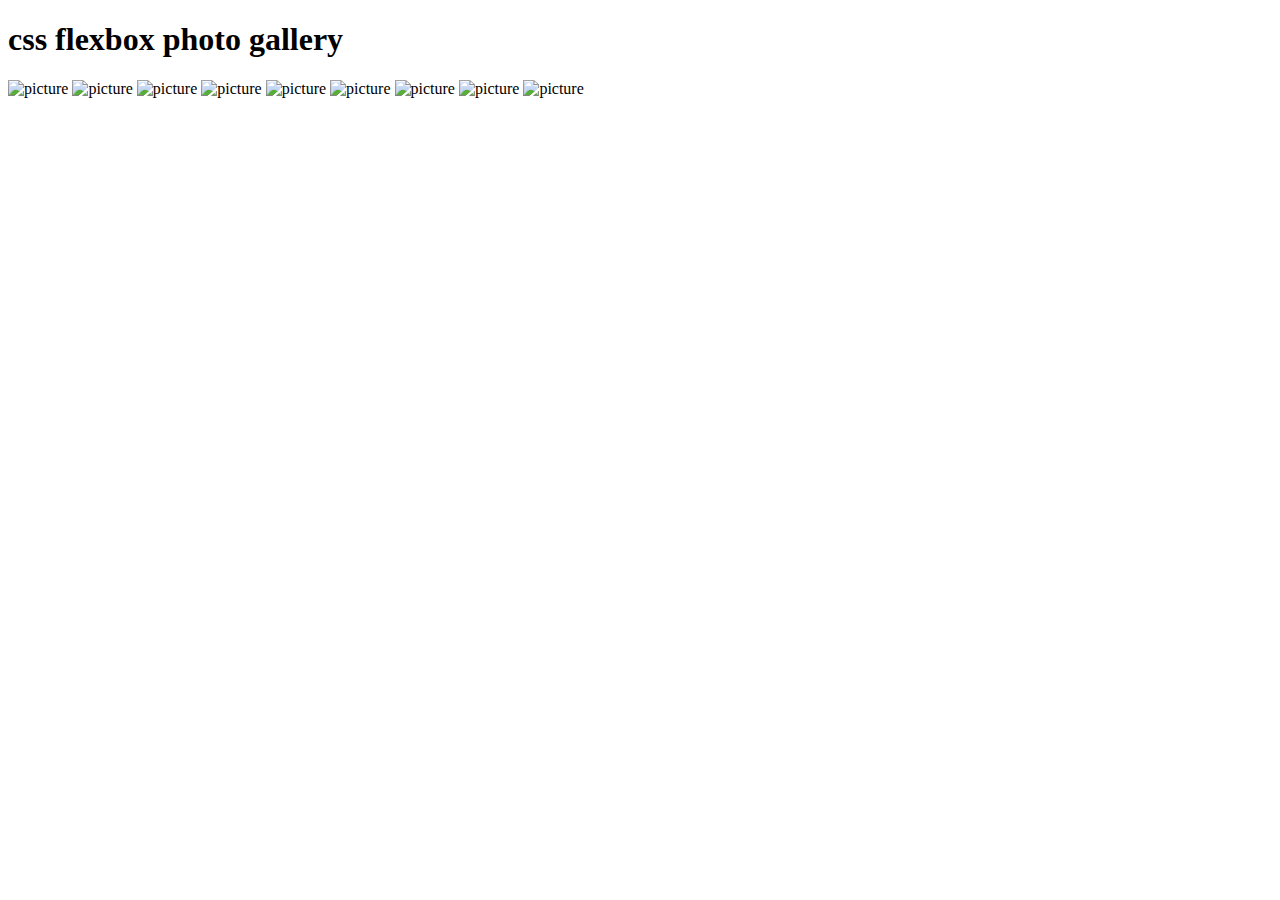
==== 1.Responive Web Design/6.Flexbox Photo Gallery/index.html @ 3690d771 "little tweak" ====
<!DOCTYPE html>
<html lang="en">
  <head>
    <meta charset="utf-8">
    <meta name="viewport" content="width=device-width, initial-scale=1.0">
    <title>Photo Gallery</title>
    <link rel="stylesheet" href="./styles.css">
  </head>
  <body>
    <header class="header">
      <h1>css flexbox photo gallery</h1>
    </header>
    <div class="gallery">
      <img src="https://cdn.freecodecamp.org/curriculum/css-photo-gallery/1.jpg" alt="picture" >
      <img src="https://cdn.freecodecamp.org/curriculum/css-photo-gallery/2.jpg" alt="picture" >
      <img src="https://cdn.freecodecamp.org/curriculum/css-photo-gallery/3.jpg" alt="picture" >
      <img src="https://cdn.freecodecamp.org/curriculum/css-photo-gallery/4.jpg" alt="picture" >
      <img src="https://cdn.freecodecamp.org/curriculum/css-photo-gallery/5.jpg" alt="picture" >
      <img src="https://cdn.freecodecamp.org/curriculum/css-photo-gallery/6.jpg" alt="picture" >
      <img src="https://cdn.freecodecamp.org/curriculum/css-photo-gallery/7.jpg" alt="picture" >
      <img src="https://cdn.freecodecamp.org/curriculum/css-photo-gallery/8.jpg" alt="picture" >
      <img src="https://cdn.freecodecamp.org/curriculum/css-photo-gallery/9.jpg" alt="picture" >
    </div>
  </body>
</html>
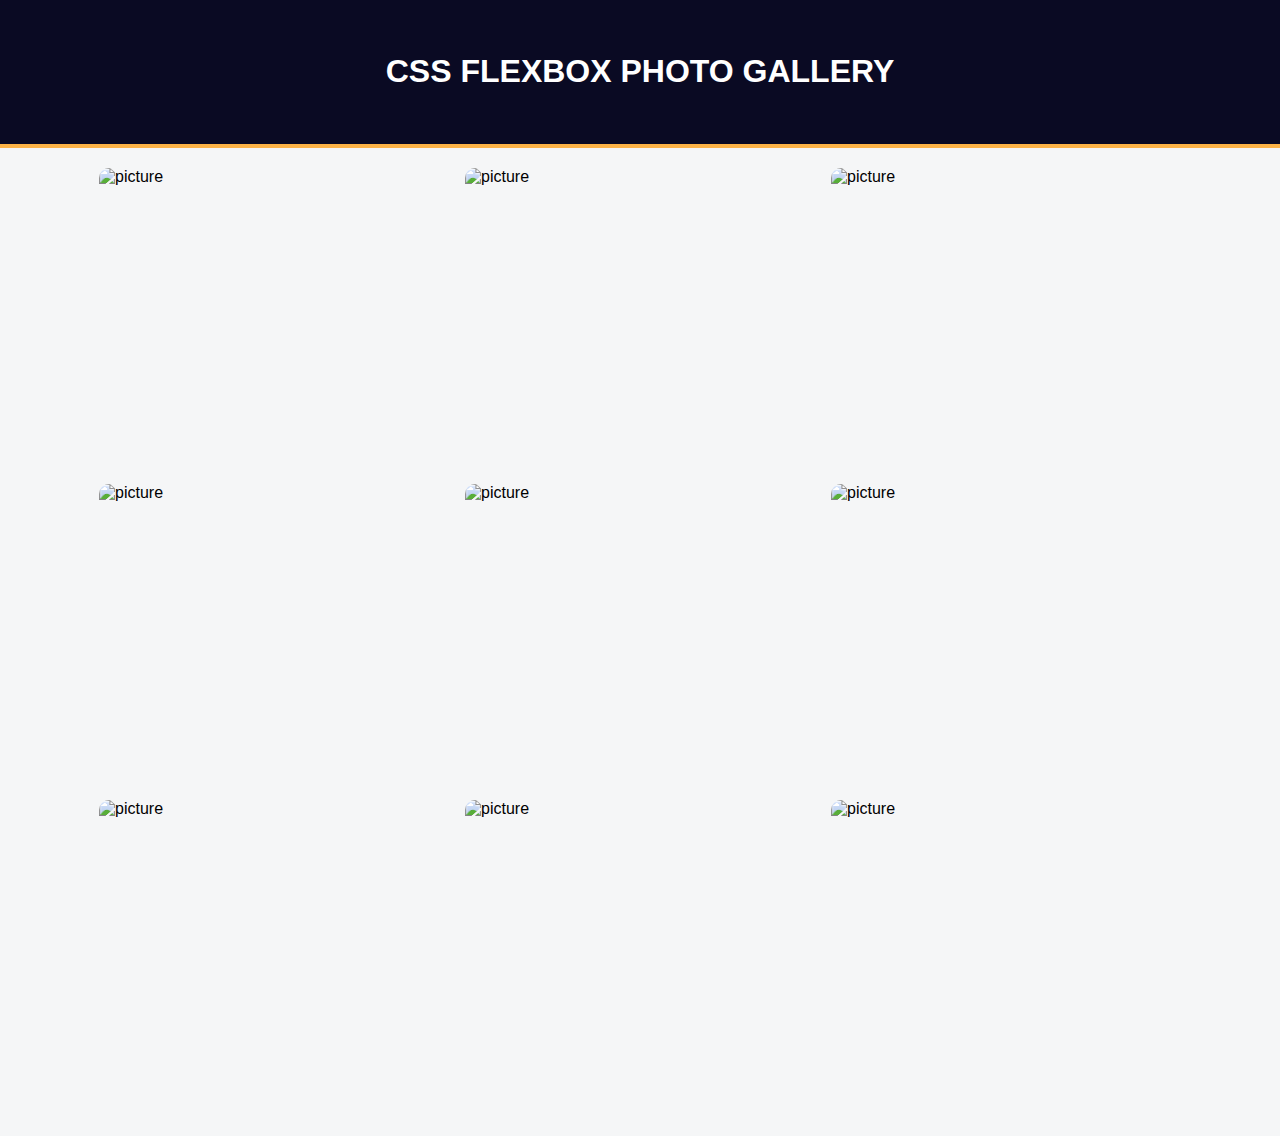
==== commit e6afbb13: "tweak" ====
--- a/1.Responive Web Design/6.Flexbox Photo Gallery/index.html
+++ b/1.Responive Web Design/6.Flexbox Photo Gallery/index.html
@@ -4,7 +4,7 @@
     <meta charset="utf-8">
     <meta name="viewport" content="width=device-width, initial-scale=1.0">
     <title>Photo Gallery</title>
-    <link rel="stylesheet" href="./styles.css">
+    <link rel="stylesheet" href="/styles.css">
   </head>
   <body>
     <header class="header">
--- a/styles.css
+++ b/styles.css
@@ -0,0 +1,44 @@
+* {
+    box-sizing: border-box;
+  }
+  
+  body {
+    margin: 0;
+    font-family: sans-serif;
+    background: #f5f6f7;
+  }
+  
+  .header {
+    text-align: center;
+    text-transform: uppercase;
+    padding: 32px;
+    background-color: #0a0a23;
+    color: #fff;
+    border-bottom: 4px solid #fdb347;
+  }
+  
+  .gallery {
+    display: flex;
+    flex-direction: row;
+    flex-wrap: wrap;
+    justify-content: center;
+    align-items: center;
+    gap: 16px;
+    max-width: 1400px;
+    margin: 0 auto;
+    padding: 20px 10px;
+  }
+  
+  .gallery img {
+    width: 100%;
+    max-width: 350px;
+    height: 300px;
+    object-fit: cover;
+    border-radius: 10px;
+  }
+  
+  .gallery::after {
+    content: "";
+    width: 350px;
+  }
+  